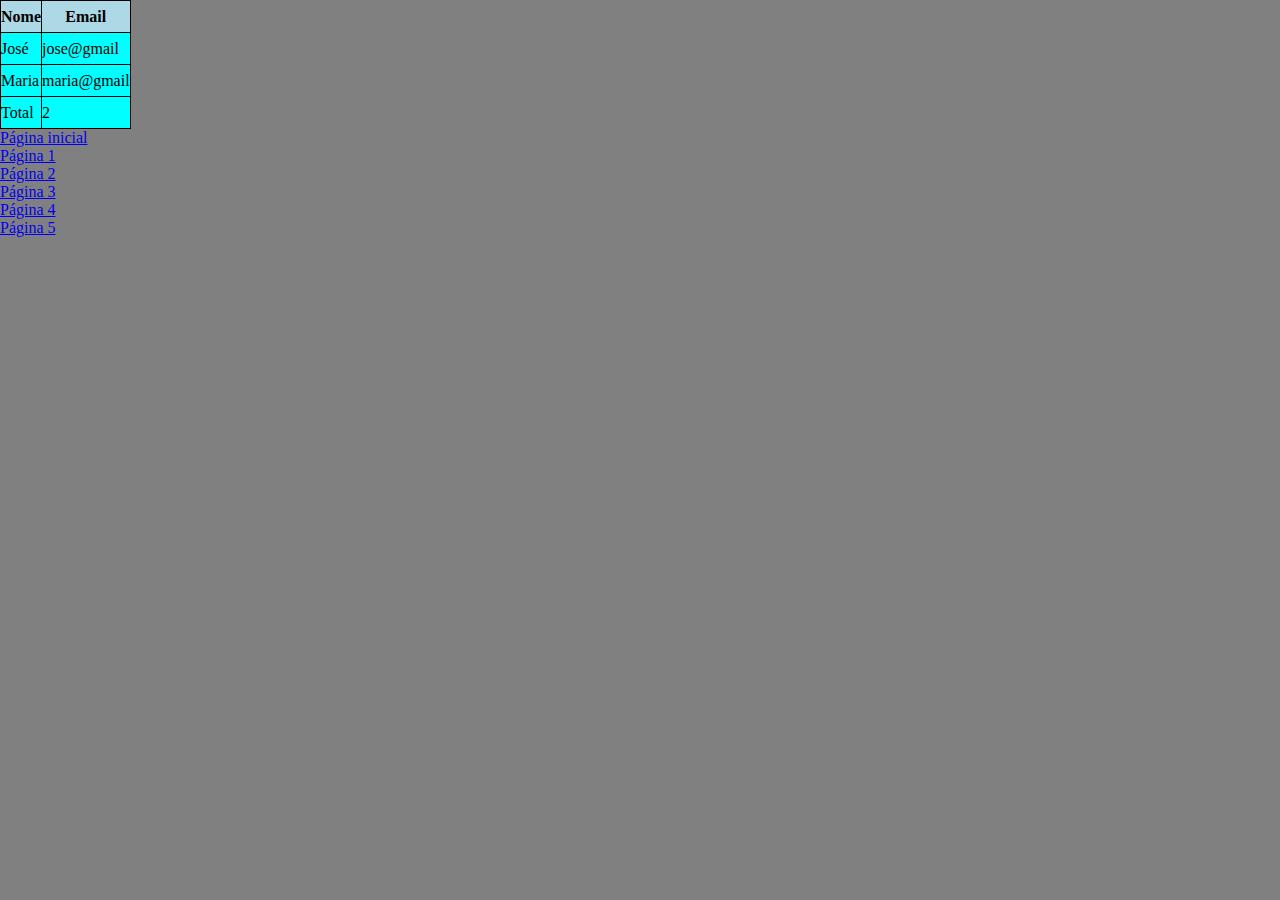
==== index.html @ 66c420ea "Aula de tabela" ====
<!DOCTYPE html>
<html lang="en">

<head>
    <meta charset="UTF-8">
    <meta http-equiv="X-UA-Compatible" content="IE=edge">
    <meta name="viewport" content="width=device-width, initial-scale=1.0">
    <link rel="stylesheet" href="css/estilo.css">
    <title>Tabela_1</title>
</head>

<body>
    <table>
        <thead>
            <tr>
                <th>Nome</th>
                <th>Email</th>
            </tr>
        </thead>
        <tbody>
            <tr>
                <td>José</td>
                <td>jose@gmail</td>
            </tr>
            <tr>
                <td>Maria</td>
                <td>maria@gmail</td>
            </tr>
        </tbody>
        <tfoot>
            <tr>
                <td>Total</td>
                <td> 2 </td>
            </tr>
        </tfoot>
    </table>
    <ul>
        <li><a href="index.html">Página inicial</a></li>
        <li><a href="pag1.html">Página 1</a></li>
        <li><a href="pag2.html">Página 2</a></li>
        <li><a href="pag3.html">Página 3</a></li>
        <li><a href="pag4.html">Página 4</a></li>
        <li><a href="pag5.html">Página 5</a></li>
    </ul>
</body>

</html>
---- css/estilo.css ----
*{
    box-sizing: border-box;
    margin: 0rem;
    padding: 0rem;
}

:root{
    --p: aqua;
    --s: lightblue;
    --t: gray;
    --preto: black;
}

body{
    background-color: var(--t);
}
table{
    border-collapse: collapse;
}
table tr th, table tr td{
    border: 0.1rem solid var(--preto);
    background-color: var(--p);
    height: 2rem;
    width: 2rem;
}
table tr th, table tr td:hover{
    background-color: var(--s);
}
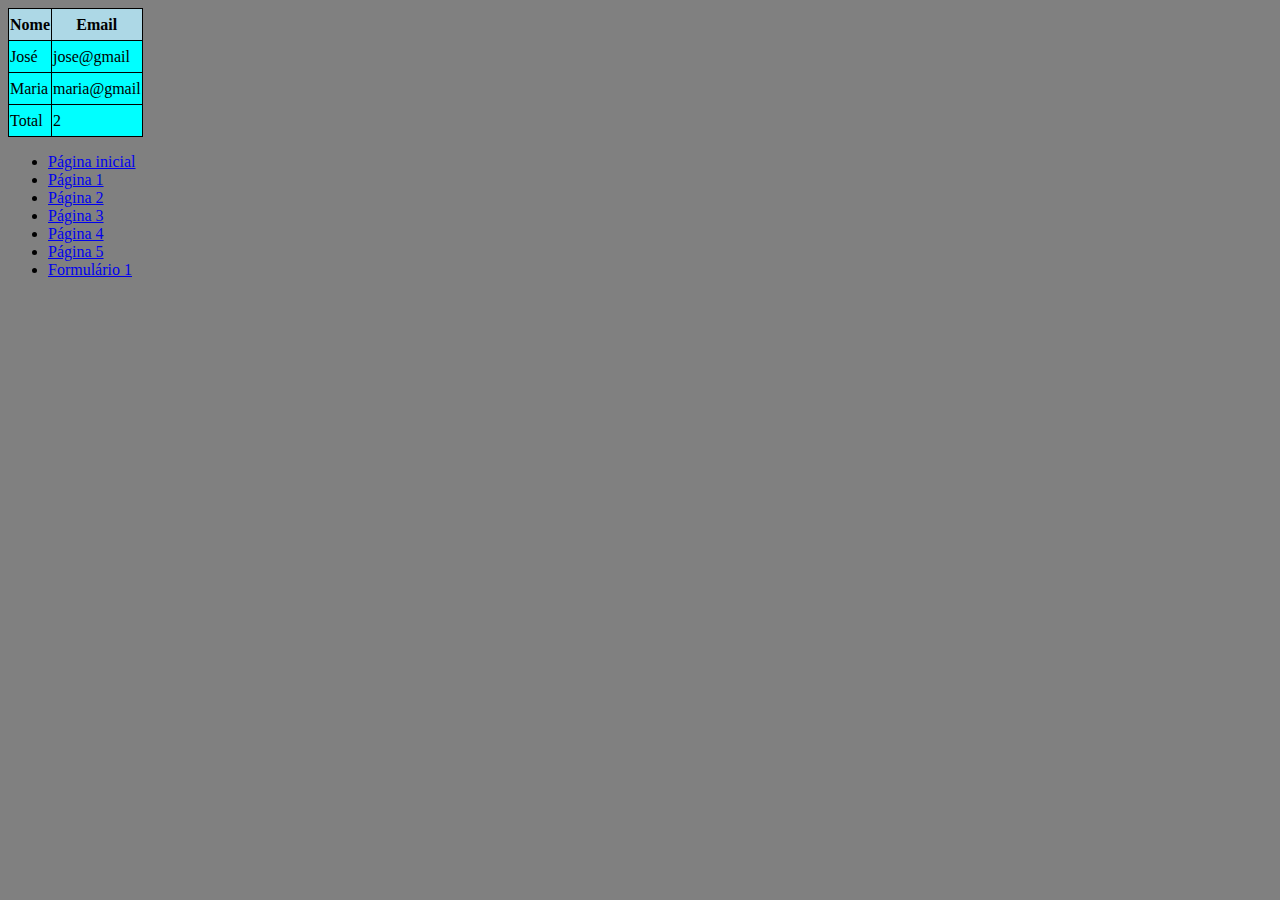
==== commit bd7efbbe: "Formulário" ====
--- a/index.html
+++ b/index.html
@@ -41,6 +41,7 @@
         <li><a href="pag3.html">Página 3</a></li>
         <li><a href="pag4.html">Página 4</a></li>
         <li><a href="pag5.html">Página 5</a></li>
+        <li><a href="form.html">Formulário 1</a></li>
     </ul>
 </body>
 
--- a/css/estilo.css
+++ b/css/estilo.css
@@ -1,7 +1,5 @@
 *{
     box-sizing: border-box;
-    margin: 0rem;
-    padding: 0rem;
 }
 
 :root{
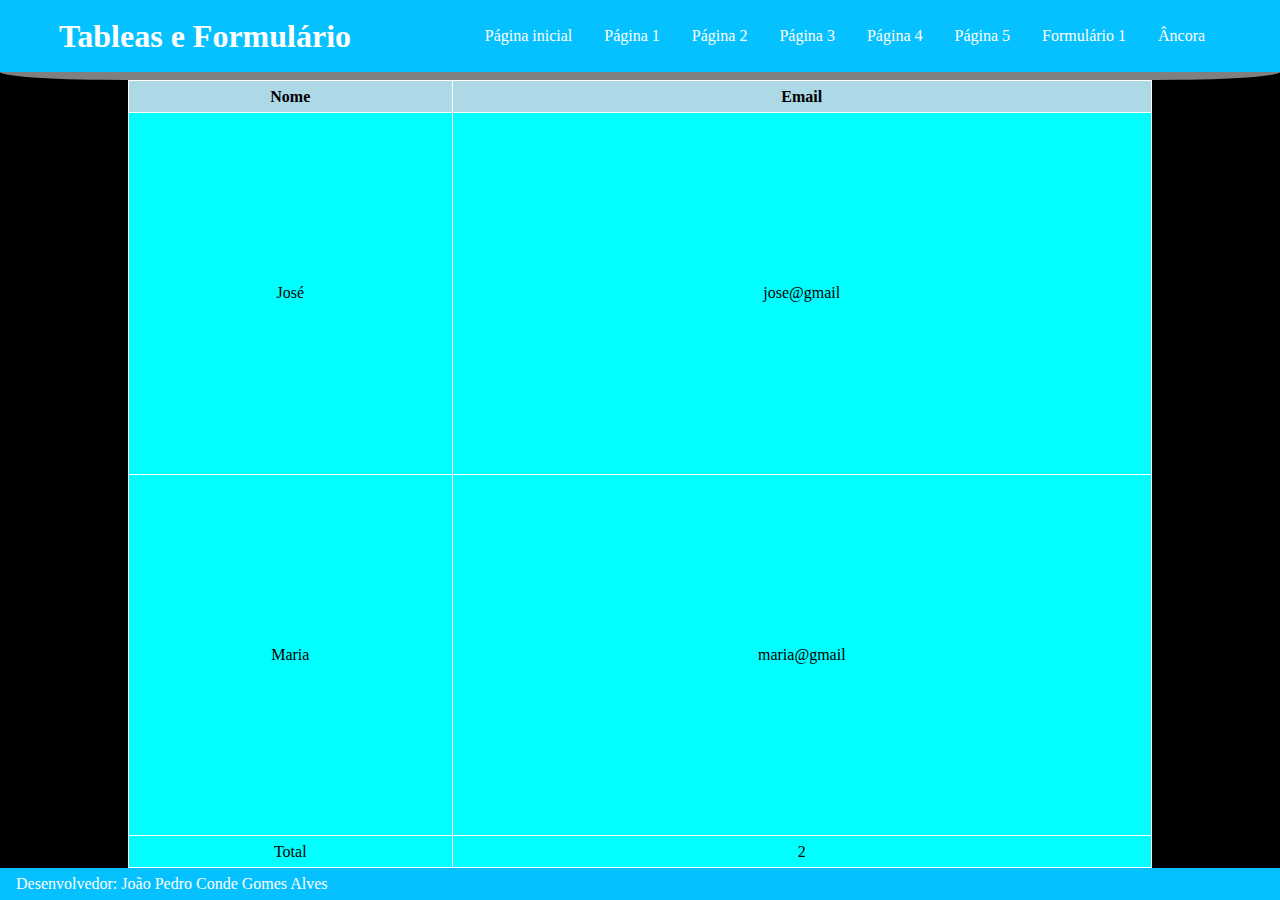
==== commit 94c6b5b2: "pronto" ====
--- a/index.html
+++ b/index.html
@@ -10,39 +10,50 @@
 </head>
 
 <body>
-    <table>
-        <thead>
-            <tr>
-                <th>Nome</th>
-                <th>Email</th>
-            </tr>
-        </thead>
-        <tbody>
-            <tr>
-                <td>José</td>
-                <td>jose@gmail</td>
-            </tr>
-            <tr>
-                <td>Maria</td>
-                <td>maria@gmail</td>
-            </tr>
-        </tbody>
-        <tfoot>
-            <tr>
-                <td>Total</td>
-                <td> 2 </td>
-            </tr>
-        </tfoot>
-    </table>
-    <ul>
-        <li><a href="index.html">Página inicial</a></li>
-        <li><a href="pag1.html">Página 1</a></li>
-        <li><a href="pag2.html">Página 2</a></li>
-        <li><a href="pag3.html">Página 3</a></li>
-        <li><a href="pag4.html">Página 4</a></li>
-        <li><a href="pag5.html">Página 5</a></li>
-        <li><a href="form.html">Formulário 1</a></li>
-    </ul>
+    <header>
+        <div>
+            <h1>Tableas e Formulário</h1>
+        </div>
+        <ul>
+            <li><a href="index.html">Página inicial</a></li>
+            <li><a href="pag1.html">Página 1</a></li>
+            <li><a href="pag2.html">Página 2</a></li>
+            <li><a href="pag3.html">Página 3</a></li>
+            <li><a href="pag4.html">Página 4</a></li>
+            <li><a href="pag5.html">Página 5</a></li>
+            <li><a href="form.html">Formulário 1</a></li>
+            <li><a href="ancora.html">Âncora</a></li>
+        </ul>
+    </header>
+    <main class="main">
+        <table>
+            <thead>
+                <tr>
+                    <th>Nome</th>
+                    <th>Email</th>
+                </tr>
+            </thead>
+            <tbody>
+                <tr>
+                    <td>José</td>
+                    <td>jose@gmail</td>
+                </tr>
+                <tr>
+                    <td>Maria</td>
+                    <td>maria@gmail</td>
+                </tr>
+            </tbody>
+            <tfoot>
+                <tr>
+                    <td>Total</td>
+                    <td> 2 </td>
+                </tr>
+            </tfoot>
+        </table>
+    </main>
+    <footer>
+        <p>Desenvolvedor: João Pedro Conde Gomes Alves</p>
+    </footer>
 </body>
 
 </html>--- a/css/estilo.css
+++ b/css/estilo.css
@@ -1,26 +1,111 @@
 *{
     box-sizing: border-box;
+    padding: 0em;
+    margin: 0em;
 }
 
 :root{
     --p: aqua;
     --s: lightblue;
     --t: gray;
+    --q: rgb(6, 193, 255);
     --preto: black;
+    --branco: white;
+}
+
+header{
+    display: flex;
+    justify-content: space-around;
+    align-items: center;   
+    background-color: var(--q);
+    height: 5rem; 
+    border-bottom: 0.5rem solid var(--t);
+    border-bottom-left-radius: 10%;
+    border-bottom-right-radius: 10%;
+}
+
+header ul{
+    display: grid;
+    grid-template-columns: auto auto auto auto auto auto auto auto;
+    align-items: center;
+    list-style-type: none;
+}
+
+header ul li a{
+    padding: 1rem;
+    color: var(--branco);
+    text-decoration: none;
+    width: 100%;
+}
+
+header ul li a:hover{
+    background-color: var(--t);
 }
 
 body{
-    background-color: var(--t);
+    background-color: var(--preto);
+    color: var(--branco);
 }
+
+.main{
+    min-height: calc(100vh - 7rem);
+    display: flex;
+    justify-content: center;
+}
+
+.form{
+    min-height: calc(100vh - 7rem);
+}
+
+.form form{
+    padding-top: 2rem;
+    padding-left: 2rem;
+}
+
+.anc section a{
+    color: var(--branco);
+    text-decoration: none;
+}
+
+.anc section a:hover{
+    color: var(--p);
+}
+
+.p{
+    padding-top: 2rem;
+}
+
 table{
+    width: 80%;
     border-collapse: collapse;
+    color: var(--preto);
 }
+
 table tr th, table tr td{
-    border: 0.1rem solid var(--preto);
+    border: 0.1rem solid var(--branco);
     background-color: var(--p);
     height: 2rem;
     width: 2rem;
+    text-align: center;
 }
+
 table tr th, table tr td:hover{
     background-color: var(--s);
+}
+
+section{
+    height: 100vh;
+}
+
+footer{
+    height: 2rem;
+    background-color: var(--q);
+    position: fixed; 
+    width: 100%;  
+    display: flex;
+    align-items: center;
+}
+
+footer p{
+    padding-left: 1rem;
 }